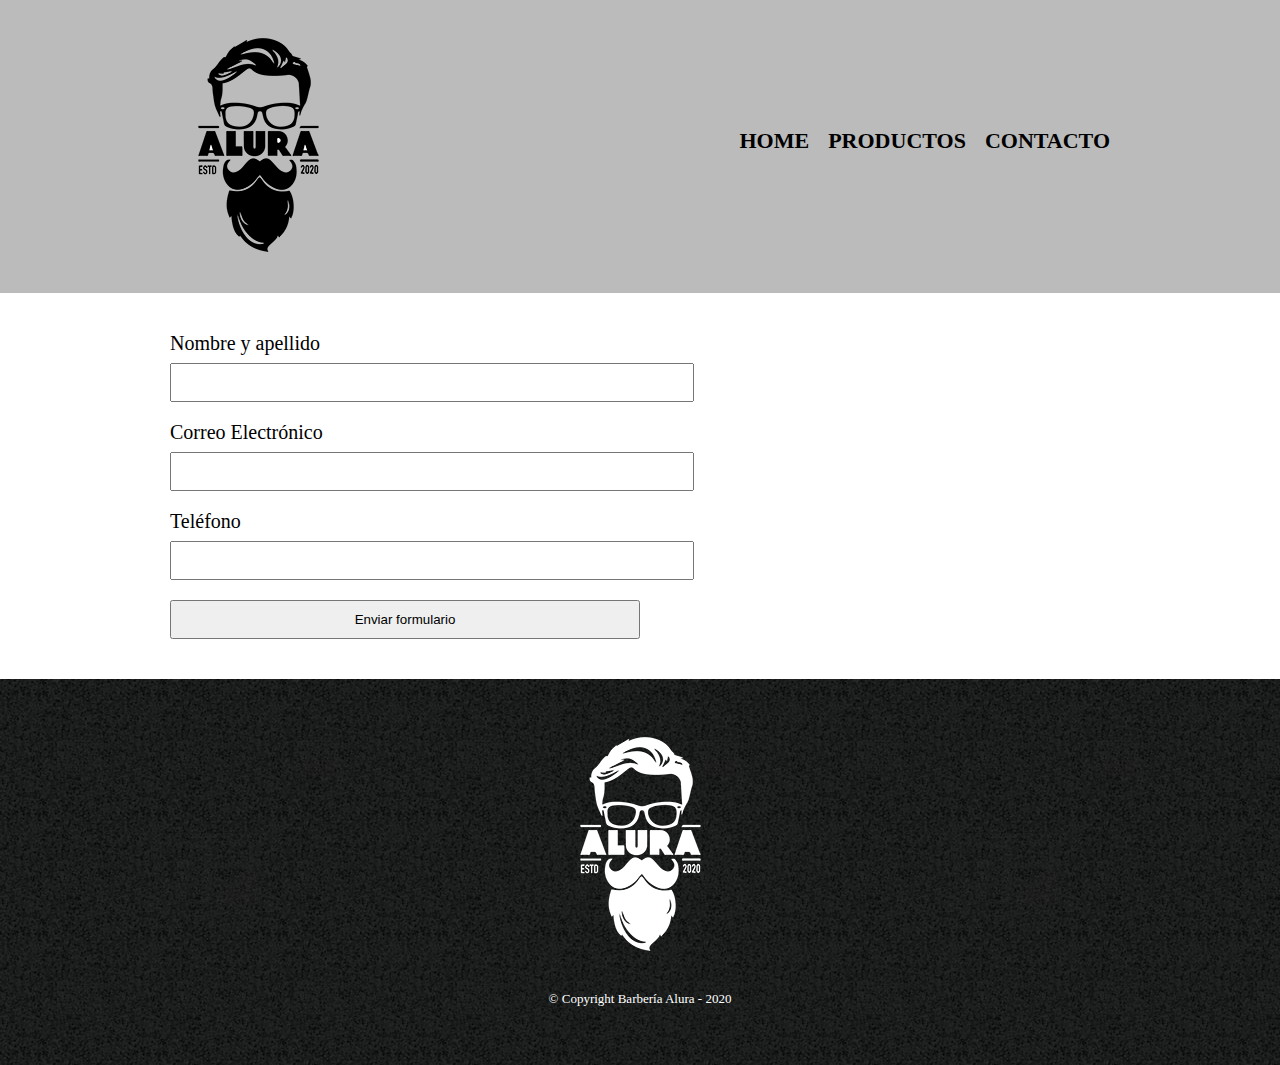
==== HTML-CSS/contacto.html @ 6018837b ":+1:" ====
<!DOCTYPE html>
<html>
    <head>
        <meta charset="UTF-8">
        <title>Contacto - Barbería Alura</title>

        <link rel="stylesheet" href="reset.css">
        <link rel="stylesheet" href="style.css">
    </head>
    <body>
        <header>
            <div class="caja">
                <h1><img src="imagenes/logo.png"></h1>

                <nav>
                    <ul>
                        <li><a href="index.html">Home</a></li>
                        <li><a href="productos.html">Productos</a></li>
                        <li><a href="contacto.html">Contacto</a></li>
                    </ul>
                </nav>
            </div>
        </header>
        <main>
            <form>
                <label for="nombreapellido">Nombre y apellido</label>
                <input type="text" id="nombreapellido">

                <label for="correoelectronico">Correo Electrónico</label>
                <input type="text" id="correoelectronico">

                <label for="telefono">Teléfono</label>
                <input type="text" id="telefono">

                <input type="submit" value="Enviar formulario">
            </form>
        </main>

        <footer>
            <img src="imagenes/logo-blanco.png">
            <p class="copyright">&copy; Copyright Barbería Alura - 2020</p>
        </footer>
    </body>
</html>
---- HTML-CSS/style.css ----
header {
    background-color: #BBBBBB;
    padding: 20px 0;
}
.caja{
    
    position: relative;
    width: 940px;
    margin: 0 auto;
}
nav{
    position:absolute;
    top:110px;
    right:0px;
}
nav li{
    display: inline;
    margin: 0 0 0 15px;
}
nav a{
    text-transform: uppercase;
    color: #000000;
    font-weight: bold;
    font-size: 22px;
    text-decoration: none;
}
nav a:hover{
    color: #c78c19;
    text-decoration: underline;
}
.productos{
    width: 940px;
    margin: 0 auto;
    padding: 50px;
}
.productos li {
    display: inline-block;
    text-align: center;
    width: 30%;
    vertical-align: top;
    margin: 0 1.5%;
    padding: 30px 20px;
    box-sizing: border-box;
    border: 2px solid #000000;
    border-radius: 10px;
}
.productos li:hover{
    border-color: #c78c19;
}
.productos li:active{
    border-color: #088C19;
}
.productos li:hover h2{
    font-size: 33px;
}
.productos h2{
    font-size: 30px;
    font-weight: bold;
}
.producto-descripcion{
    font-size: 18px;
}
.producto-precio{
    font-size: 20px;
    font-weight: bold;
    margin-top: 10px;
}
footer{
    text-align: center;
    background: url(imagenes/bg.jpg);
    padding: 40px;
}
.copyright{
    color: #FFFFFF;
    font-size: 13px;
    margin: 20px;
}
main{
    width: 940px;
    margin: 0 auto;
}
form{
    margin: 40px 0;
}
form label{
    display: block;
    font-size: 20px;
    margin: 0 0 10px;
}
form input{
    display: block;
    margin: 0 0 20px;
    padding: 10px 25px;
    width: 50%;
}
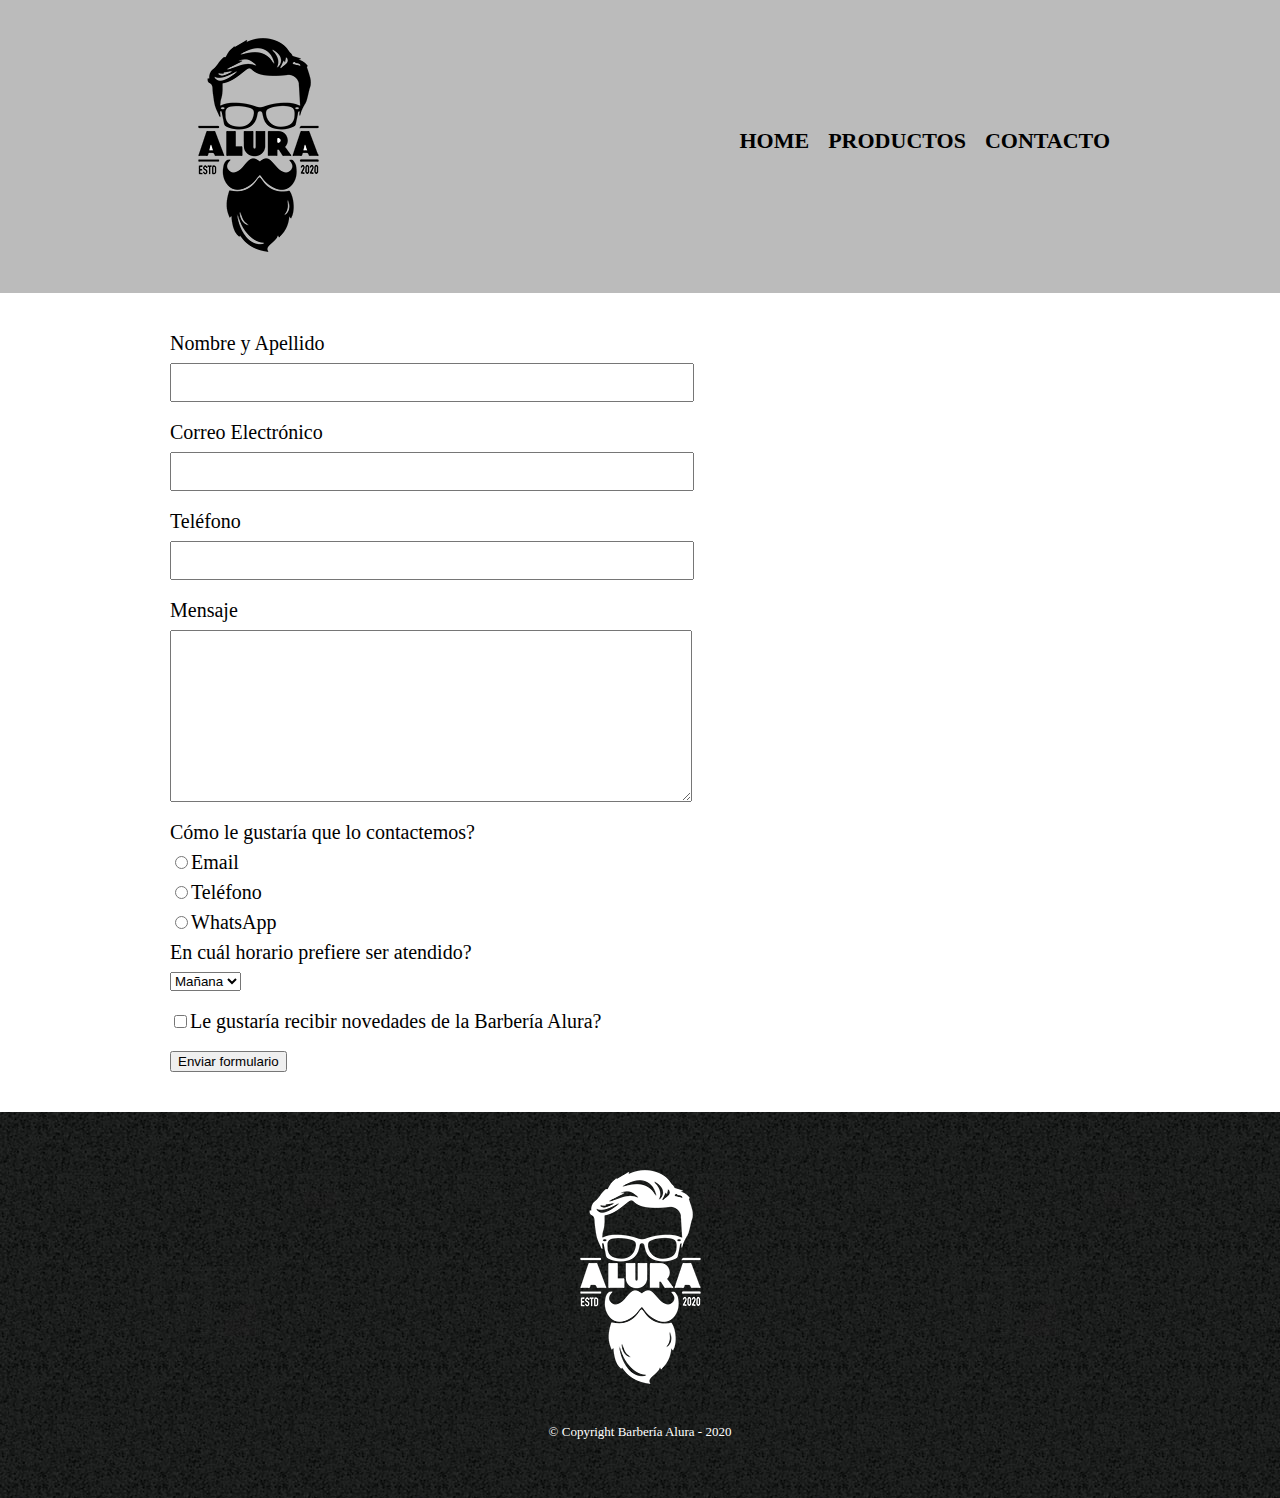
==== commit 82abe776: ":+1:" ====
--- a/HTML-CSS/contacto.html
+++ b/HTML-CSS/contacto.html
@@ -1,9 +1,9 @@
 <!DOCTYPE html>
+
 <html>
     <head>
         <meta charset="UTF-8">
         <title>Contacto - Barbería Alura</title>
-
         <link rel="stylesheet" href="reset.css">
         <link rel="stylesheet" href="style.css">
     </head>
@@ -11,7 +11,6 @@
         <header>
             <div class="caja">
                 <h1><img src="imagenes/logo.png"></h1>
-
                 <nav>
                     <ul>
                         <li><a href="index.html">Home</a></li>
@@ -23,22 +22,47 @@
         </header>
         <main>
             <form>
-                <label for="nombreapellido">Nombre y apellido</label>
-                <input type="text" id="nombreapellido">
+                <label for="nombreapellido">Nombre y Apellido</label>
+                <input type="text" id="nombreapellido" class="input-padron">
 
                 <label for="correoelectronico">Correo Electrónico</label>
-                <input type="text" id="correoelectronico">
+                <input type="text" id="correoelectronico" class="input-padron">
 
                 <label for="telefono">Teléfono</label>
-                <input type="text" id="telefono">
+                <input type="text" id="telefono" class="input-padron">
 
+                <label for="mensaje">Mensaje</label>
+                <textarea cols="70" rows="10" id="mensaje" class="input-padron"></textarea>
+                
+                <div>
+                    <p>Cómo le gustaría que lo contactemos?</p>
+
+                    <label for="radio-email"><input type="radio" name="contacto" value="email" id="radio-email">Email</label>
+                    
+                    <label for="radio-telefono"><input type="radio" name="contacto" value="telefono" id="radio-telefono">Teléfono</label>
+                    
+                    <label for="radio-whatsapp"><input type="radio" name="contacto" value="whatsapp" id="radio-whatsapp">WhatsApp</label>
+                    
+                </div>
+               
+                <div>
+                    <p>En cuál horario prefiere ser atendido?</p>
+                    <select>
+                        <option>Mañana</option>
+                        <option>Tarde</option>
+                        <option>Noche</option>
+                    </select>
+                </div>
+                
+                <label class="checkbox"><input type="checkbox">Le gustaría recibir novedades de la Barbería Alura?</label>                
+                
                 <input type="submit" value="Enviar formulario">
+
             </form>
         </main>
-
         <footer>
             <img src="imagenes/logo-blanco.png">
-            <p class="copyright">&copy; Copyright Barbería Alura - 2020</p>
+            <p class="copyright">&copy Copyright Barbería Alura - 2020</p>
         </footer>
     </body>
 </html>--- a/HTML-CSS/style.css
+++ b/HTML-CSS/style.css
@@ -2,21 +2,24 @@
     background-color: #BBBBBB;
     padding: 20px 0;
 }
+
 .caja{
-    
+    width: 940px;
     position: relative;
-    width: 940px;
     margin: 0 auto;
 }
+
 nav{
-    position:absolute;
+    position: absolute;
     top:110px;
-    right:0px;
+    right: 0;
 }
+
 nav li{
     display: inline;
     margin: 0 0 0 15px;
 }
+
 nav a{
     text-transform: uppercase;
     color: #000000;
@@ -24,16 +27,20 @@
     font-size: 22px;
     text-decoration: none;
 }
+
 nav a:hover{
     color: #c78c19;
     text-decoration: underline;
 }
+
 .productos{
     width: 940px;
     margin: 0 auto;
     padding: 50px;
 }
-.productos li {
+
+
+.productos li{
     display: inline-block;
     text-align: center;
     width: 30%;
@@ -44,52 +51,68 @@
     border: 2px solid #000000;
     border-radius: 10px;
 }
+
 .productos li:hover{
-    border-color: #c78c19;
+    border-color:#c78c19;
 }
+
 .productos li:active{
-    border-color: #088C19;
+    border-color:#088c19;
 }
-.productos li:hover h2{
-    font-size: 33px;
-}
+
 .productos h2{
     font-size: 30px;
     font-weight: bold;
 }
+
+.productos li:hover h2{
+    font-size: 33px;
+}
+
 .producto-descripcion{
     font-size: 18px;
 }
+
 .producto-precio{
     font-size: 20px;
     font-weight: bold;
-    margin-top: 10px;
+    margin-top:10px;
 }
+
 footer{
     text-align: center;
     background: url(imagenes/bg.jpg);
-    padding: 40px;
+    padding:40px;
 }
+
 .copyright{
-    color: #FFFFFF;
+    color:#FFFFFF;
     font-size: 13px;
-    margin: 20px;
+    margin:20px;
 }
+
 main{
     width: 940px;
-    margin: 0 auto;
+    margin: 0 auto;    
 }
+
 form{
     margin: 40px 0;
 }
-form label{
+
+form label, form p{
     display: block;
     font-size: 20px;
     margin: 0 0 10px;
 }
-form input{
+
+.input-padron{
     display: block;
     margin: 0 0 20px;
     padding: 10px 25px;
     width: 50%;
-}+}
+
+.checkbox{
+    margin:20px 0;
+}
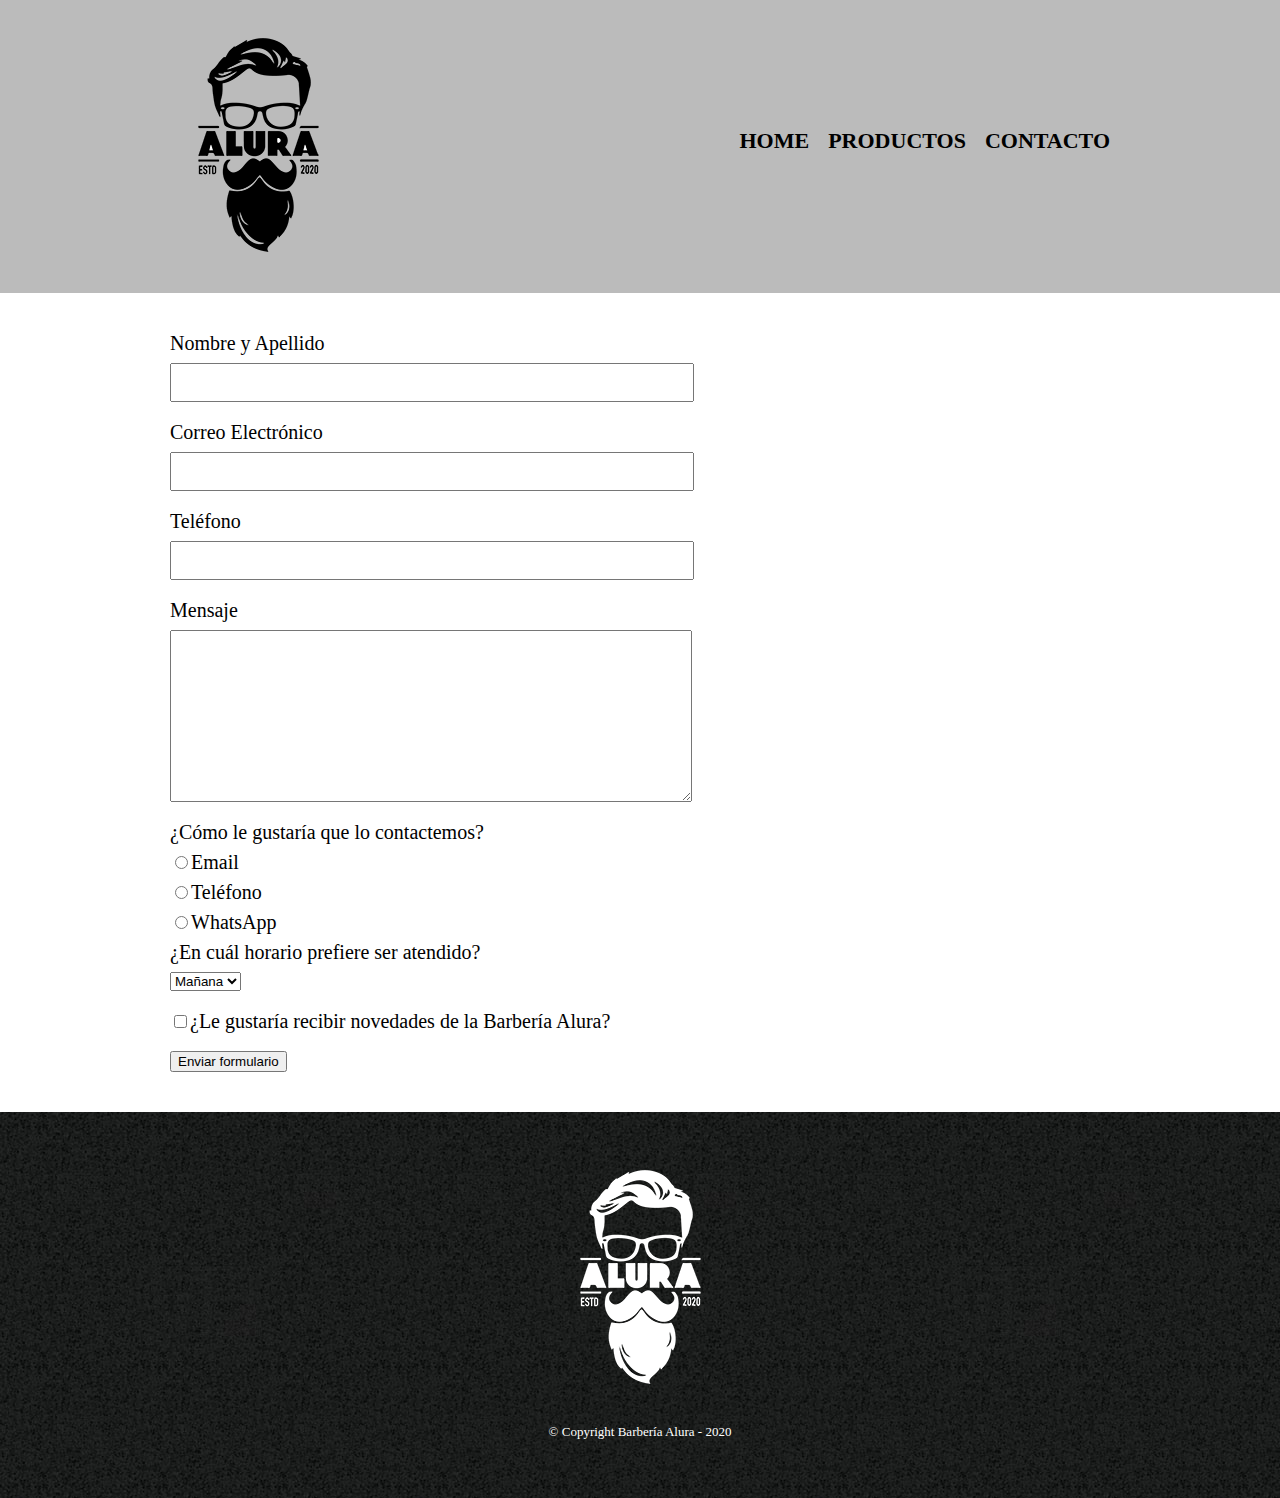
==== commit 7f234ef6: ":+1:" ====
--- a/HTML-CSS/contacto.html
+++ b/HTML-CSS/contacto.html
@@ -35,7 +35,7 @@
                 <textarea cols="70" rows="10" id="mensaje" class="input-padron"></textarea>
                 
                 <div>
-                    <p>Cómo le gustaría que lo contactemos?</p>
+                    <p>¿Cómo le gustaría que lo contactemos?</p>
 
                     <label for="radio-email"><input type="radio" name="contacto" value="email" id="radio-email">Email</label>
                     
@@ -46,7 +46,7 @@
                 </div>
                
                 <div>
-                    <p>En cuál horario prefiere ser atendido?</p>
+                    <p>¿En cuál horario prefiere ser atendido?</p>
                     <select>
                         <option>Mañana</option>
                         <option>Tarde</option>
@@ -54,7 +54,7 @@
                     </select>
                 </div>
                 
-                <label class="checkbox"><input type="checkbox">Le gustaría recibir novedades de la Barbería Alura?</label>                
+                <label class="checkbox"><input type="checkbox">¿Le gustaría recibir novedades de la Barbería Alura?</label>                
                 
                 <input type="submit" value="Enviar formulario">
 
